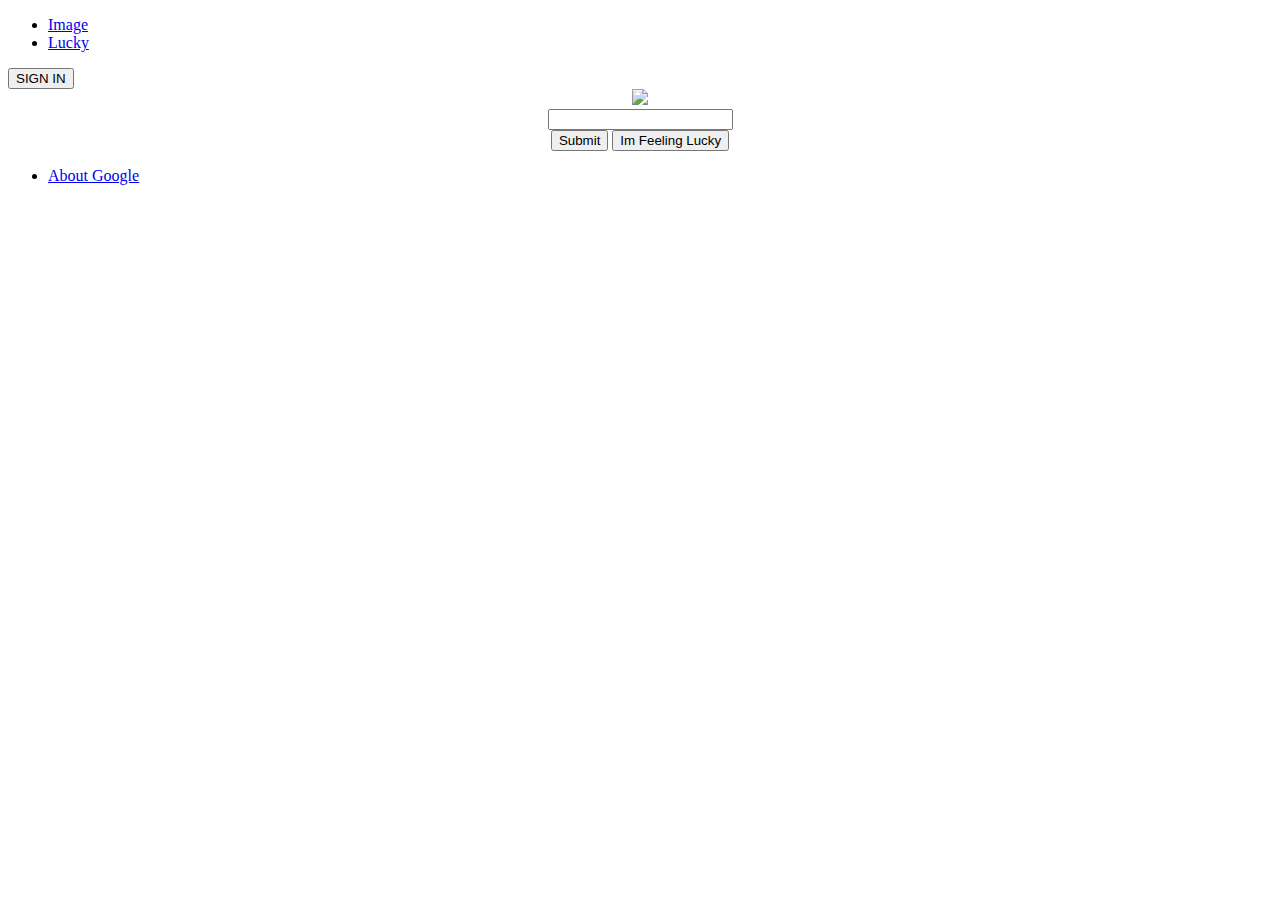
==== index.html @ 05947f54 "Rename Untitled-1.html to index.html" ====
<!DOCTYPE html>
<html>
    <head>
        <title>Google</title>
        <link rel="stylesheet" type+"text/css" href="stylesheet.css">
    </head>
    <body>
        <div class="header">
            <ul>
                <li><a href="image">Image</a></li>
                <li><a href="feeling lucy">Lucky</a></li>
            </ul>
        </div>

        <button type="button">SIGN IN</button>
        
        <center>
            <img src="google.com/images/srpr/logo4w.png">
            <form>
                <input type="text" name="search" value="" class="search_box"><br>
                <input type="submit" valus="Google Search" class="search_button1">
                <input type="submit" value="Im Feeling Lucky" class="search-button2">
            </form>
        </center>
        <div class="footer">
            <ul>
                <li><a href="nowhere">About Google</a> </li>
            </ul>
        </div>

    </body>
</html>
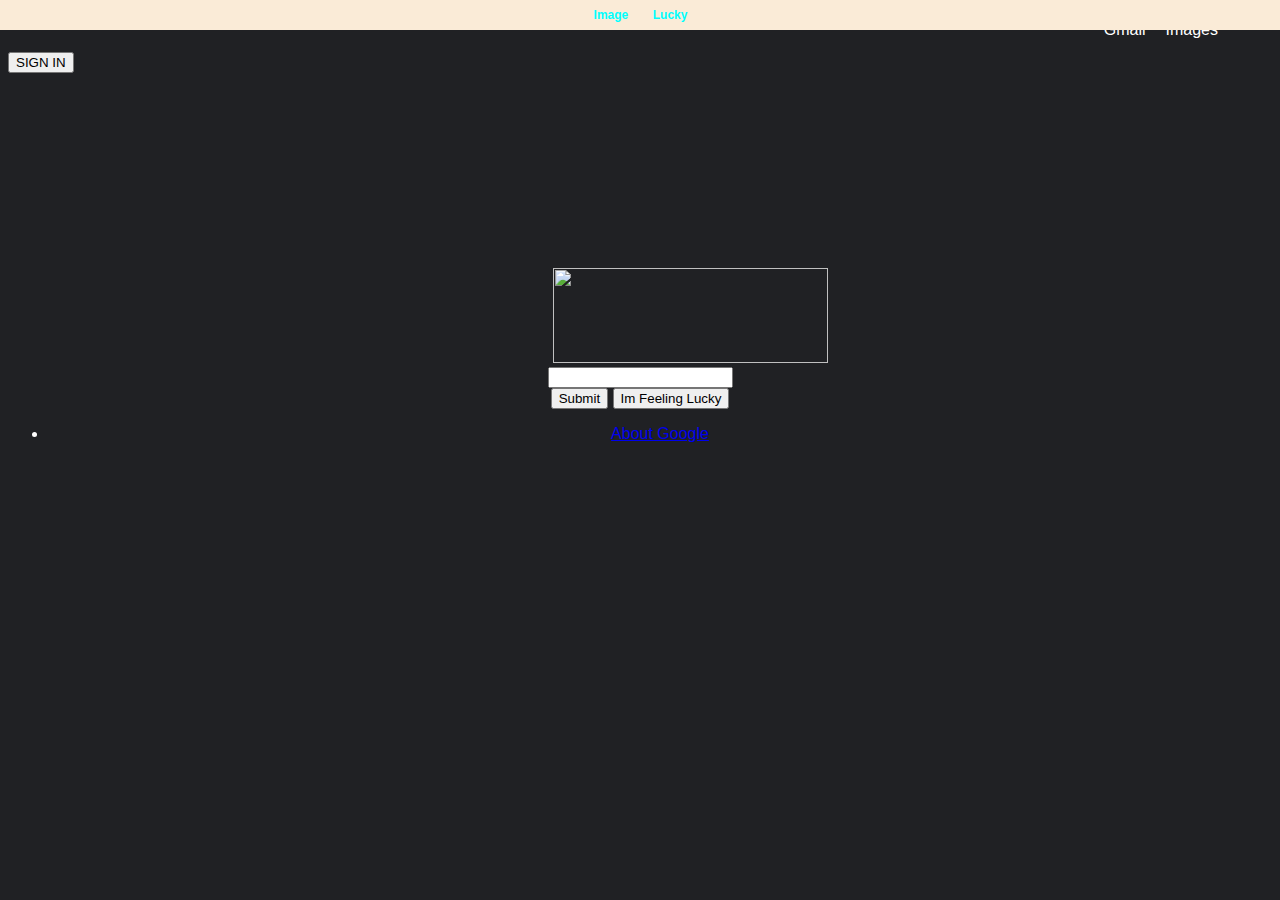
==== commit 0ab6dbf8: "update" ====
--- a/index.html
+++ b/index.html
@@ -1,10 +1,60 @@
 <!DOCTYPE html>
 <html>
     <head>
+        <meta charset="UTF-8"/>
+        <meta http-equiv="X-UA-Compatible" content="IE=edge"/>
+        <meta name="viewport" content="width=device-width, initial-scale=1.0"/>
         <title>Google</title>
-        <link rel="stylesheet" type+"text/css" href="stylesheet.css">
+        <link rel="stylesheet" href="google.css">
+        <style>
+            
+            div {text-align: center;}
+            nav div{
+                padding: 10px;
+            }
+            .nav-link:hover {
+                text-decoration: underline;
+                cursor: pointer;
+            }
+        </style>
     </head>
-    <body>
+    <body
+        style="
+            background-color: #202124;
+            height: 10vh;
+            max-height: 100vh;
+            color: white;
+            font-family: ariel, sans-serif;
+        "
+    >    
+
+        <nav 
+            style="
+                display: flex;
+                flex-direction: row;
+                flex-wrap: nowrap;
+                align-content: center;
+                justify-content: flex-end;
+                align-items: center;
+            "
+        >
+            <div class="nav-link">Gmail</div> 
+            <div class="nav-link">Images</div> 
+            <div style="width: 24px; height:24px"> 
+                <svg 
+                    style="width: 24px; height: 24px"
+                    class="gb_Te"
+                    focusable="false"
+                    viewBox="0 0 24 24"
+                >
+                    
+                    <path 
+                        fill="#ffffff"
+                        d="M6,8c1,1,0,2,-0.9 2,-2s-0.9,-2 -2,-2 -2,0.9 -2,2 0"
+                    ></path>
+                </svg>
+            </div>
+        </nav>
         <div class="header">
             <ul>
                 <li><a href="image">Image</a></li>
@@ -14,14 +64,15 @@
 
         <button type="button">SIGN IN</button>
         
-        <center>
-            <img src="google.com/images/srpr/logo4w.png">
+        <div id="logo">
+            <img src="https://cdn.freebiesupply.com/images/large/2x/google-logo-black-transparent.png">
             <form>
                 <input type="text" name="search" value="" class="search_box"><br>
                 <input type="submit" valus="Google Search" class="search_button1">
                 <input type="submit" value="Im Feeling Lucky" class="search-button2">
             </form>
-        </center>
+        </div>
+        
         <div class="footer">
             <ul>
                 <li><a href="nowhere">About Google</a> </li>
--- a/google.css
+++ b/google.css
@@ -0,0 +1,41 @@
+html{
+    height: 100%;
+    margin: 0px;
+    display: black;
+}
+
+.header{
+    background-color: antiquewhite;
+    height: 30px;
+    width: 100%;
+    position: fixed;
+    top: 0px;
+    left: 0px;
+}
+
+.header ul{
+    margin-top: 5px;
+    padding-left: 1px;
+}
+
+.header li{
+    display: inline;
+    list-style-type: none;
+    padding: 5px 10px 5px 10px;
+}
+.header a{
+    text-decoration: none;
+    color: aqua;
+    font-family: Arial, Helvetica, sans-serif;
+    font-weight: bold;
+    font-size: 12px;
+
+}
+
+img{
+    height: 95px;
+    width: 275px;
+    padding-top: 195px;
+    padding-left: 100px;
+
+}
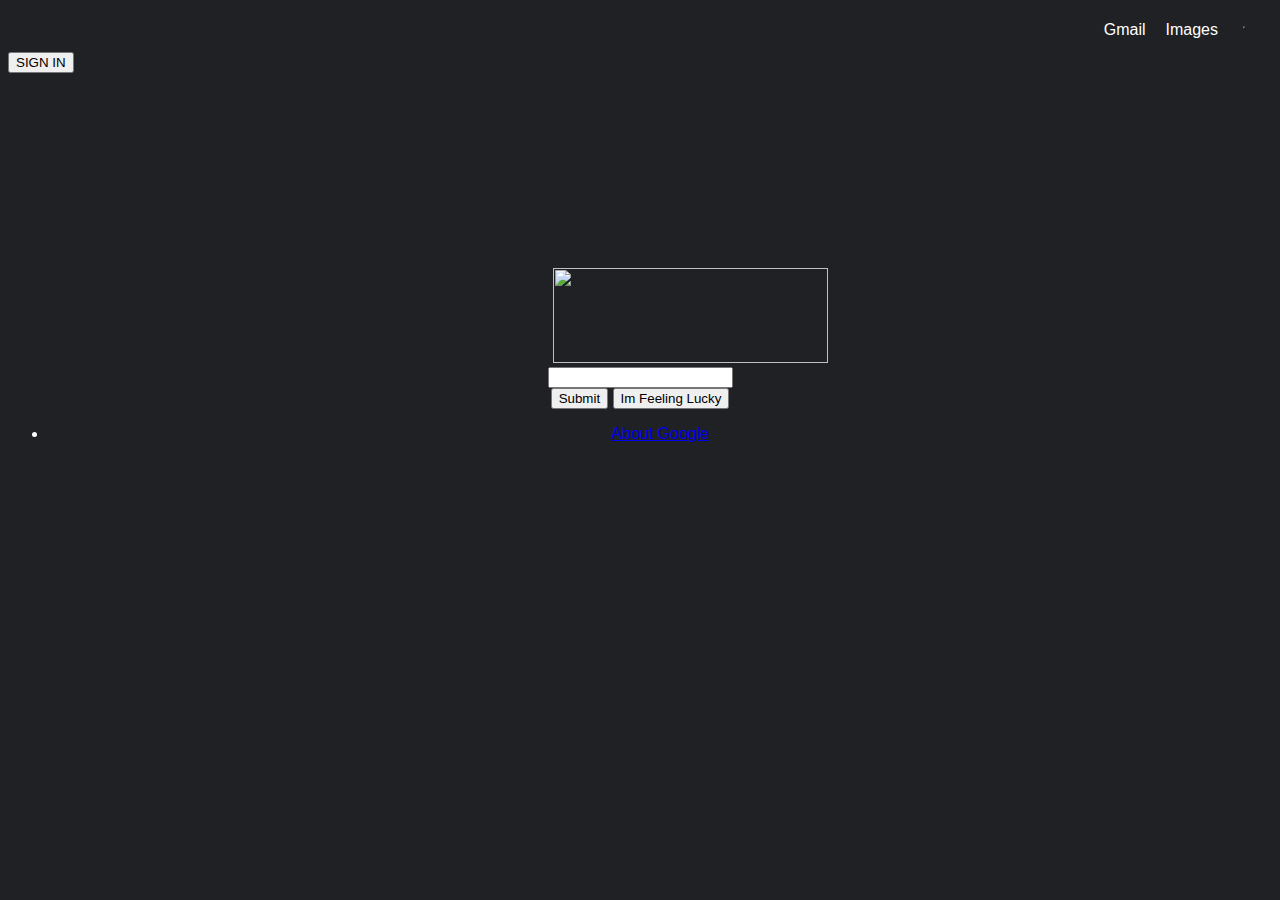
==== commit cc281578: "updarte" ====
--- a/index.html
+++ b/index.html
@@ -55,12 +55,12 @@
                 </svg>
             </div>
         </nav>
-        <div class="header">
+        <!-- <div class="header">
             <ul>
                 <li><a href="image">Image</a></li>
                 <li><a href="feeling lucy">Lucky</a></li>
             </ul>
-        </div>
+        </div> -->
 
         <button type="button">SIGN IN</button>
         
